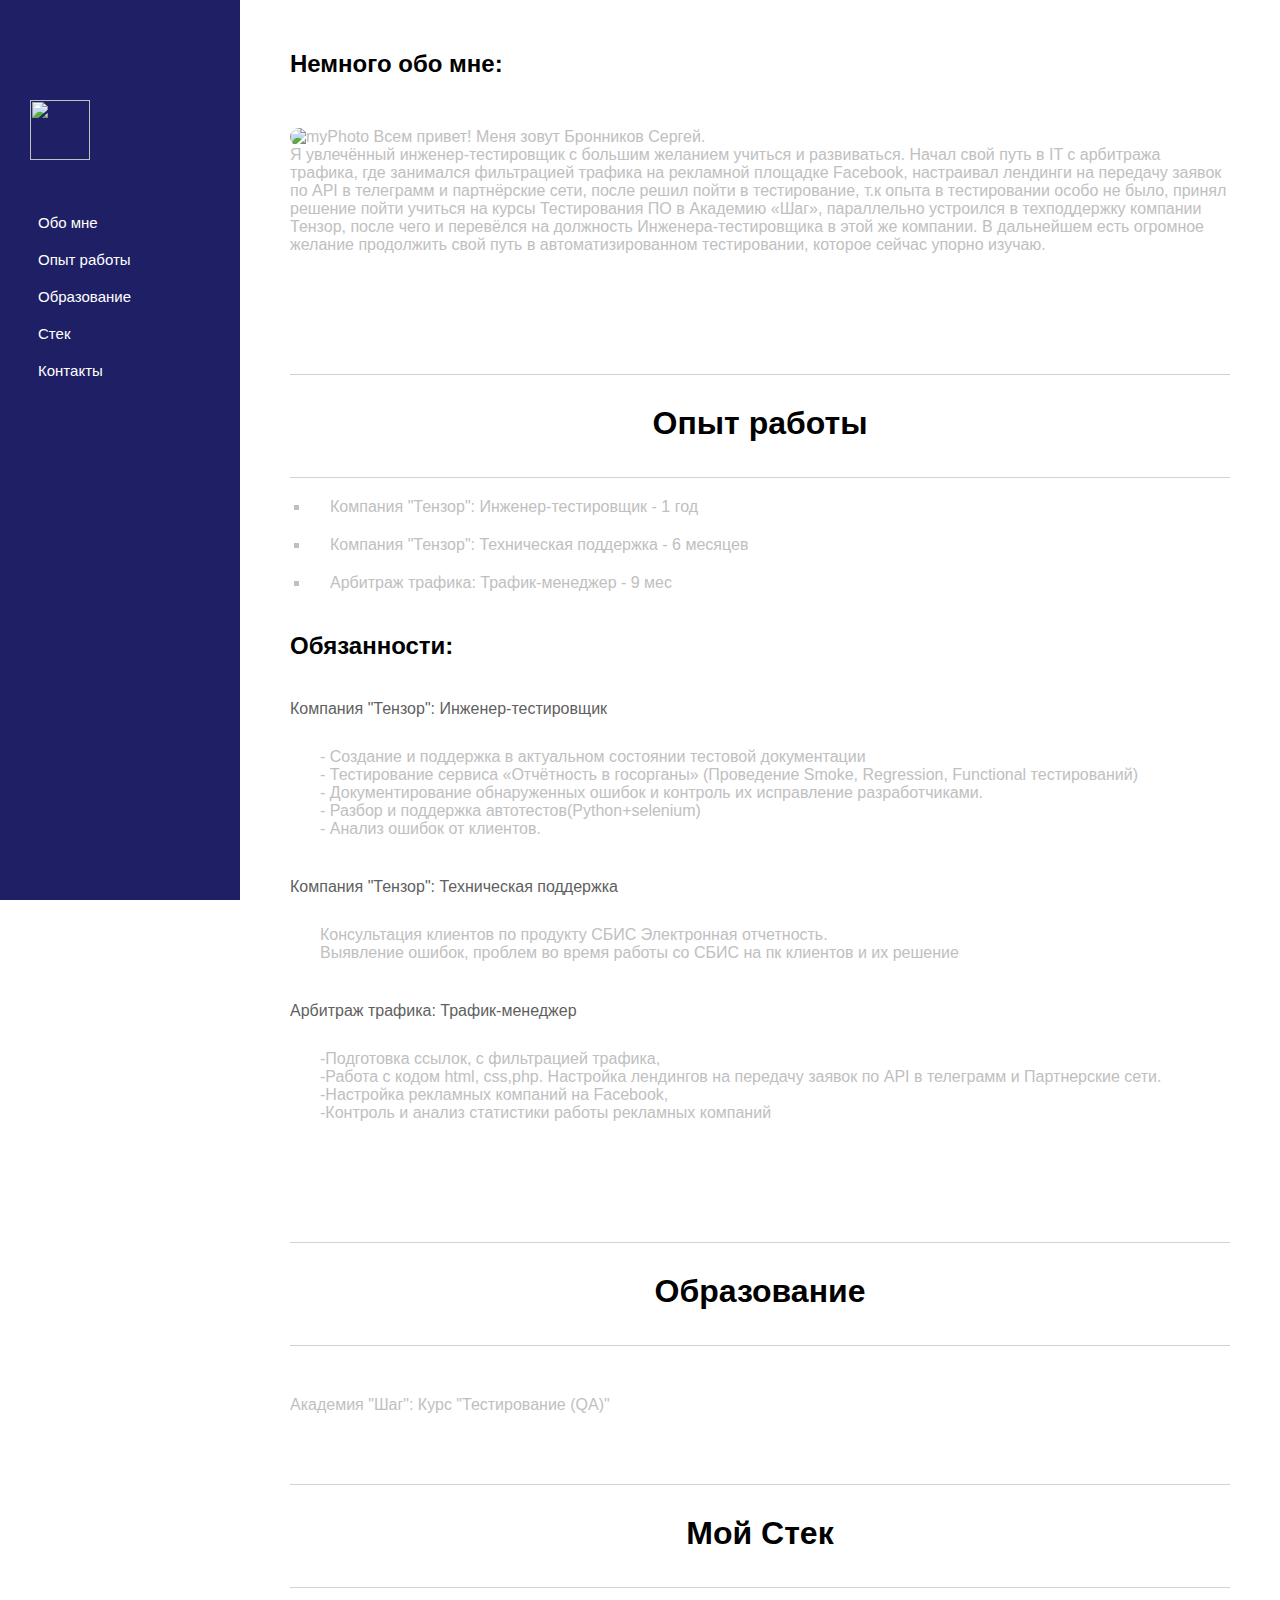
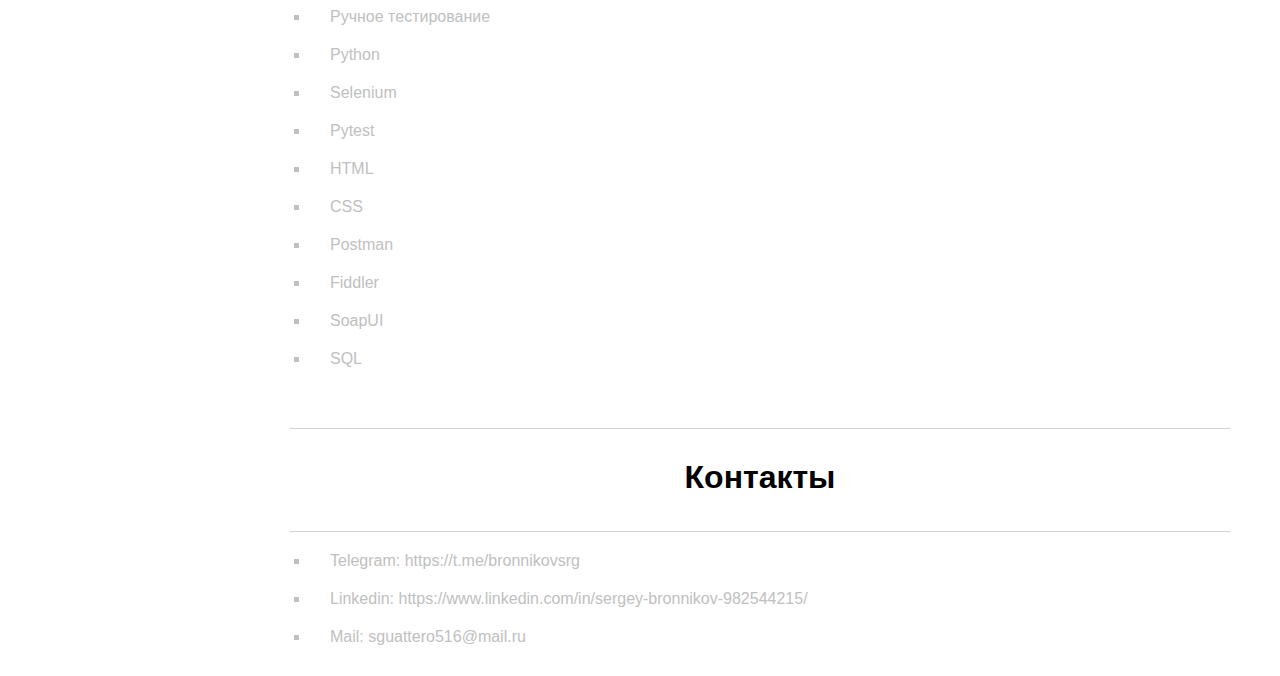
==== index.html @ c5671442 "Add files via upload" ====
<!DOCTYPE html>
<html lang="en">

<head>
    <meta charset="UTF-8">
    <meta name="viewport" content="width=device-width, initial-scale=1.0">
    <meta http-equiv="X-UA-Compatible" content="ie=edge">
    <link rel="stylesheet" href="style.css">
    <link rel="icon" href="Images/icoresum1.ico" type="image/x-icon">
    <title>My resume</title>
</head>

<body>
    <aside class="bgMenu">
        <img class="LogoImg" src="Images/logo.png">
        <div class="textMenu">
            <a class="menu_nav" href="#welcome">Обо мне</a>
            <a class="menu_nav" href="#experience">Опыт работы</a>
            <a class="menu_nav" href="#education">Образование</a>
            <a class="menu_nav" href="#stack">Стек</a>
            <a class="menu_nav" href="#contact">Контакты</a>
        </div>
    </aside>
    <div class="information information__welcome">
        <section class="section section__welcome">
            <h2 class="subtitle subitle__welcom" id="welcome">Немного обо мне:</h2>
            <p class="text text__welcom">
                <img src="/Images/photo.png" class="photo_prof" alt="myPhoto"> Всем привет! Меня зовут Бронников Сергей.<br>Я увлечённый инженер-тестировщик с большим желанием учиться
                и развиваться. Начал свой путь в IT с арбитража трафика,
                где занимался фильтрацией трафика на рекламной площадке Facebook, настраивал лендинги на передачу заявок
                по API в телеграмм и партнёрские сети,
                после решил пойти в тестирование, т.к опыта в тестировании особо не было, принял решение пойти учиться
                на курсы Тестирования ПО в Академию «Шаг»,
                параллельно устроился в техподдержку компании Тензор, после чего и перевёлся на должность
                Инженера-тестировщика в этой же компании.
                В дальнейшем есть огромное желание продолжить свой путь в автоматизированном тестировании, которое
                сейчас упорно изучаю.
            </p>

        </section>
        <section class="section section__Installation">
            <h1 class="title title__Installation" id="experience">Опыт работы</h1>
            <ul class="list list__features">
                <li class="list list__features-square">Компания "Тензор": Инженер-тестировщик - 1 год</li>
                <li class="list list__features-square">Компания "Тензор": Техническая поддержка - 6 месяцев</li>
                <li class="list list__features-square">Арбитраж трафика: Трафик-менеджер - 9 мес</li>
            </ul>
            <h2 class="subtitle subitle__Responsibilities">Обязанности:</h3>
                <p class="subtitle subtitle__company">Компания "Тензор": Инженер-тестировщик</p>
                <p class="text text__Responsibilities">
                    - Создание и поддержка в актуальном состоянии тестовой документации<br>
                    - Тестирование сервиса «Отчётность в госорганы» (Проведение Smoke, Regression, Functional
                    тестирований)<br>
                    - Документирование обнаруженных ошибок и контроль их исправление разработчиками.<br>
                    - Разбор и поддержка автотестов(Python+selenium) <br>
                    - Анализ ошибок от клиентов.<br />
                </p>
                <p class="subtitle subtitle__company">Компания "Тензор": Техническая поддержка</p>
                <p class="text text__Responsibilities">
                    Консультация клиентов по продукту СБИС Электронная отчетность. <br>
                    Выявление ошибок, проблем во время работы со СБИС на пк клиентов и их решение
                </p>
                <p class="subtitle subtitle__company">Арбитраж трафика: Трафик-менеджер</p>
                <p class="text text__Responsibilities">
                    -Подготовка ссылок, с фильтрацией трафика, <br>
                    -Работа с кодом html, css,php. Настройка лендингов на передачу заявок по API в телеграмм и
                    Партнерские сети. <br>
                    -Настройка рекламных компаний на Facebook, <br>
                    -Контроль и анализ статистики работы рекламных компаний
                </p>
        </section>
        <section class="section section__welcome">
            <h1 class="title title__welcom" id="education">Образование</h1>
            <p class="text text__education">Академия "Шаг": Курс "Тестирование (QA)"</p>

        </section>
        <section class="section section__welcome">
            <h1 class="title title__welcom" id="stack">Мой Стек</h1>
            <ul class="list list__features">
                <li class="list list__features-square">Ручное тестирование</li>
                <li class="list list__features-square">Python</li>
                <li class="list list__features-square">Selenium</li>
                <li class="list list__features-square">Pytest</li>
                <li class="list list__features-square">HTML</li>
                <li class="list list__features-square">CSS</li>
                <li class="list list__features-square">Postman</li>
                <li class="list list__features-square">Fiddler</li>
                <li class="list list__features-square">SoapUI</li>
                <li class="list list__features-square">SQL</li>
            </ul>
        </section>
        <section class="section section__welcome">
            <h1 class="title title__welcom" id="contact">Контакты</h1>
            <ul class="list list__features">
                <li class="list list__features-square">Telegram: https://t.me/bronnikovsrg</li>
                <li class="list list__features-square">Linkedin: https://www.linkedin.com/in/sergey-bronnikov-982544215/</li>
                <li class="list list__features-square">Mail: sguattero516@mail.ru</li>
            </ul>
        </section>
    </div>
</body>

</html>
---- style.css ----
* {
  margin: 0;
  padding: 0;
  scroll-behavior: smooth;
}

body {
  min-width: 1024px;
}

.bgMenu {
  width: 240px;
  min-height: 100%;
  position: fixed;
  background-color: rgb(31, 31, 102);
  display: block;
  margin: 0;
}

.LogoImg {
  padding-top: 100px;
  padding-left: 30px;
  width: 60px;
  height: 60px;
}

.textMenu {
  margin-top: 40px;
}

.textMenu__btn-stlyle {
  width: 100%;
  height: 40px;
  padding-left: 40px;
  font-size: 15px;
  text-align: left;
  border: none;
  background-color: rgb(31, 31, 102);
  color: white;
}

.textMenu__btn-stlyle:hover {
  background-color: rgb(94, 230, 90);
  transition: 1s;
  cursor: pointer;
}

.textMenu__btn-stlyle:focus {
  background-color: rgb(94, 230, 90);
  border: none;
  border-style: none;
}

.information {
  padding-left: 240px;
  font-family: Arial, Helvetica, sans-serif;
}

.section {
  padding: 50px;
}

.title {
  text-align: center;
  border-bottom: 1px solid rgb(211, 210, 210);
  border-top: 1px solid rgb(211, 210, 210);
  padding: 30px 0 35px;
  margin-top: 20px;
}

.subtitle {
  margin-top: 40px;
  margin-bottom: 30px;
}

.text {
  margin-top: 50px;
  margin-bottom: 40px;
  color: silver;
  font-family: Arial, Helvetica, sans-serif;
}

.list {
  padding-left: 20px;
  font-family: Arial, Helvetica, sans-serif;
  color: silver;
}

.list__features-square {
  margin-top: 20px;
  margin-bottom: 20px;
  list-style-type: square;
}

.list__installation-number {
  margin-top: 20px;
  margin-bottom: 20px;
}

.text__Responsibilities {
  margin-top: 20px;
  margin-left: 30px;
}

.subtitle__company {
  color: rgb(95, 95, 95);
  font-family: Arial, Helvetica, sans-serif;
}

.text__education {
  margin-bottom: 30px;
}

.section__welcome {
  padding-top: 10px;
  padding-bottom: 10px;
}

.menu_nav {
  display: block;
  padding: 10px 38px;
  font-size: 15px;
  text-align: left;
  font-family: Arial, Helvetica, sans-serif;
  border: none;
  background-color: rgb(31, 31, 102);
  color: white;
  text-decoration: none;
}

.menu_nav:hover {
  background-color: rgb(94, 230, 90);
  transition: 1s;
  cursor: pointer;
}

.menu_nav:focus {
  background-color: rgb(94, 230, 90);
  border: none;
  border-style: none;
}

.photo_prof {
  width: 100px;
  height: 95px;
  border-radius: 200px;
}
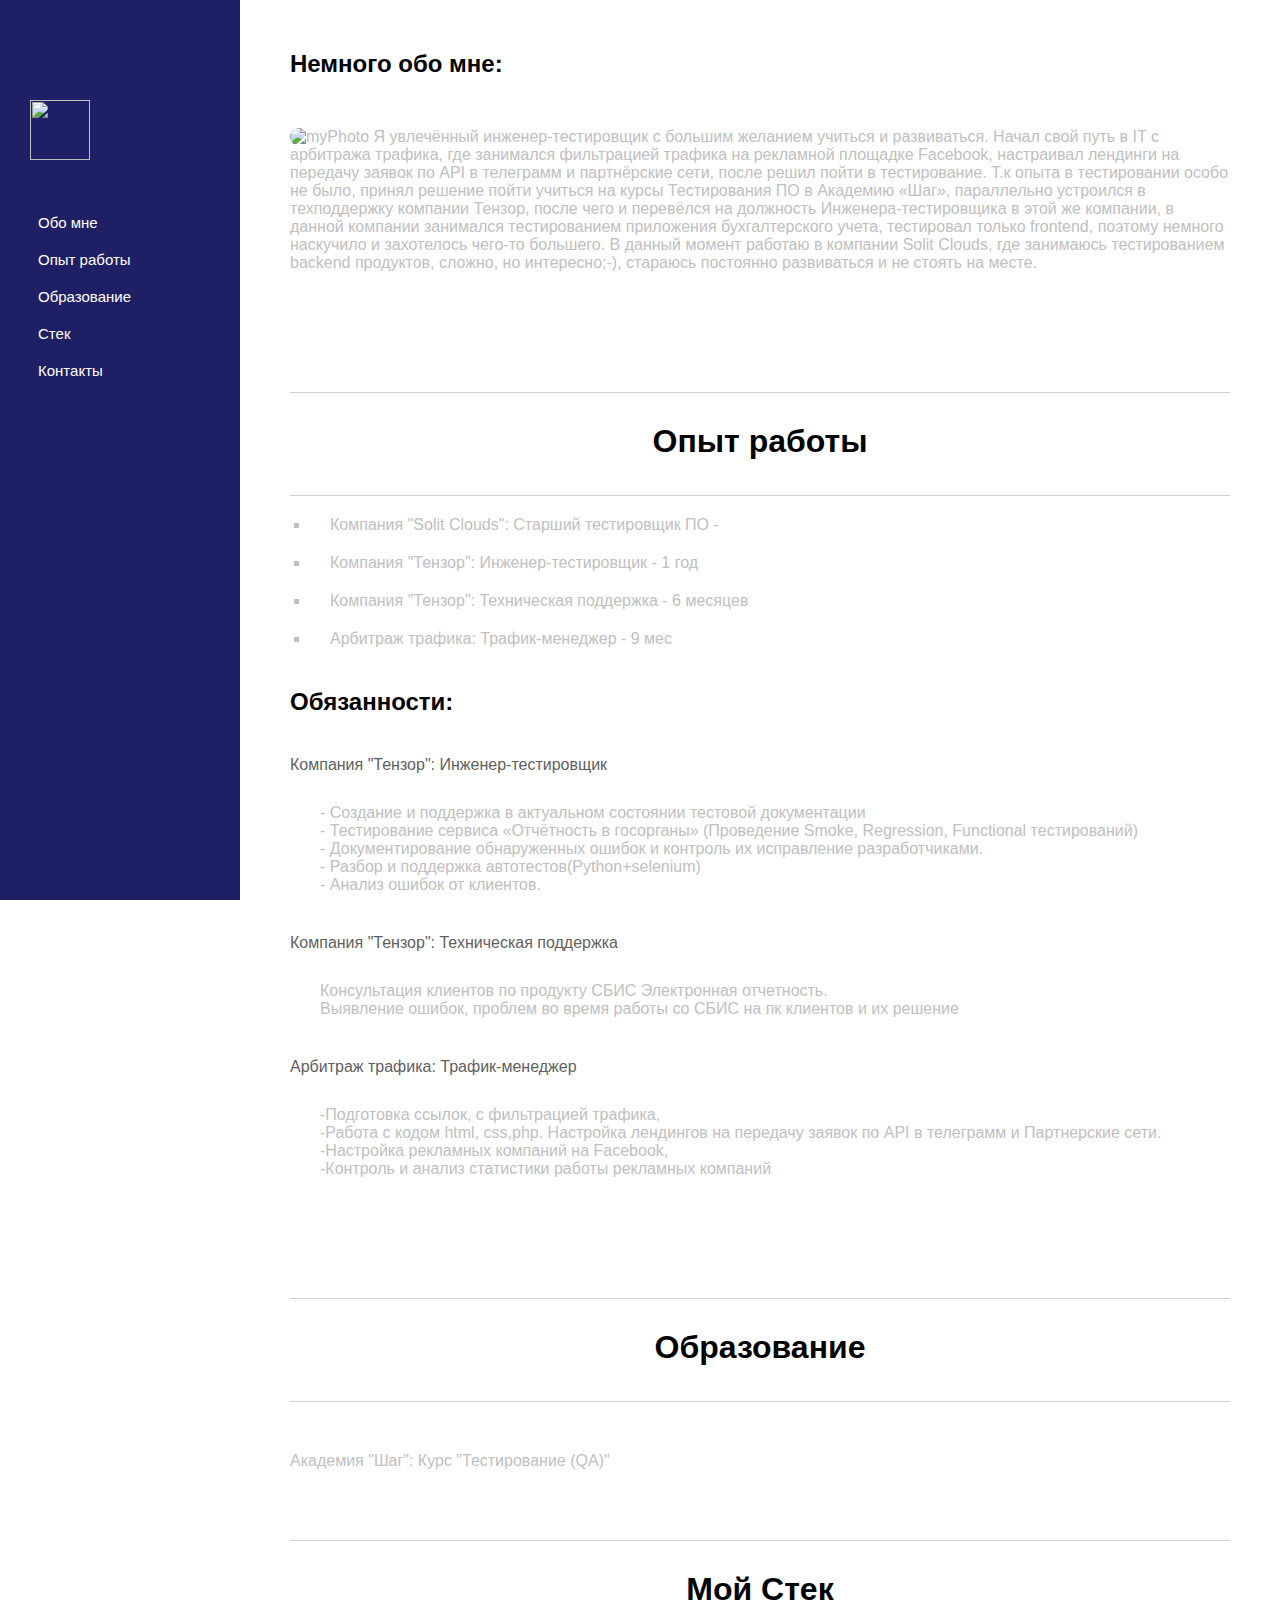
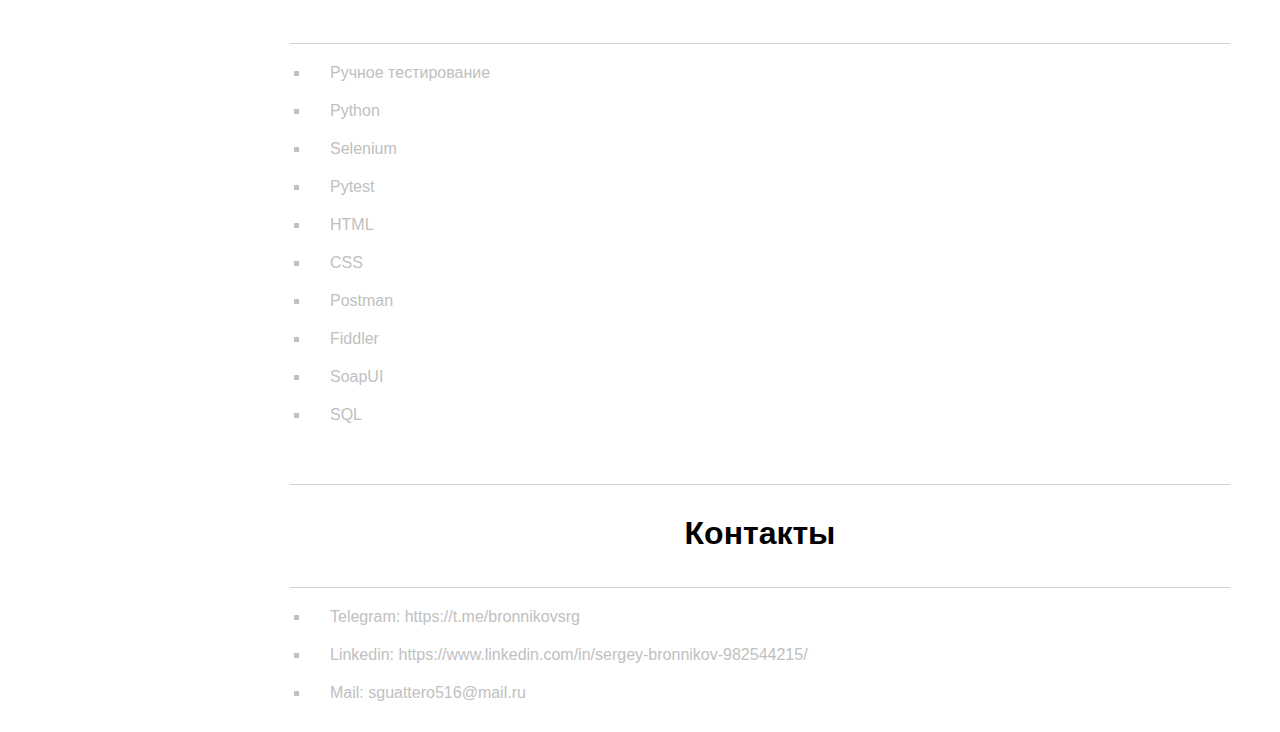
==== commit daa7ac6b: "Update index.html" ====
--- a/index.html
+++ b/index.html
@@ -25,22 +25,15 @@
         <section class="section section__welcome">
             <h2 class="subtitle subitle__welcom" id="welcome">Немного обо мне:</h2>
             <p class="text text__welcom">
-                <img src="/Images/photo.png" class="photo_prof" alt="myPhoto"> Всем привет! Меня зовут Бронников Сергей.<br>Я увлечённый инженер-тестировщик с большим желанием учиться
-                и развиваться. Начал свой путь в IT с арбитража трафика,
-                где занимался фильтрацией трафика на рекламной площадке Facebook, настраивал лендинги на передачу заявок
-                по API в телеграмм и партнёрские сети,
-                после решил пойти в тестирование, т.к опыта в тестировании особо не было, принял решение пойти учиться
-                на курсы Тестирования ПО в Академию «Шаг»,
-                параллельно устроился в техподдержку компании Тензор, после чего и перевёлся на должность
-                Инженера-тестировщика в этой же компании.
-                В дальнейшем есть огромное желание продолжить свой путь в автоматизированном тестировании, которое
-                сейчас упорно изучаю.
+                <img src="Images/photo.png" class="photo_prof" alt="myPhoto"> Я увлечённый инженер-тестировщик с большим желанием учиться и развиваться. Начал свой путь в IT с арбитража трафика, где занимался фильтрацией трафика на рекламной площадке Facebook, настраивал лендинги на передачу заявок по API в телеграмм и партнёрские сети, после решил пойти в тестирование. 
+Т.к опыта в тестировании особо не было, принял решение пойти учиться на курсы Тестирования ПО в Академию «Шаг», параллельно устроился в техподдержку компании Тензор, после чего и перевёлся на должность Инженера-тестировщика в этой же компании, в данной компании занимался тестированием приложения бухгалтерского учета, тестировал только frontend, поэтому немного наскучило и захотелось чего-то большего. В данный момент работаю в компании Solit Clouds, где занимаюсь тестированием backend продуктов, сложно, но интересно;-), стараюсь постоянно развиваться и не стоять на месте.
             </p>
 
         </section>
         <section class="section section__Installation">
             <h1 class="title title__Installation" id="experience">Опыт работы</h1>
             <ul class="list list__features">
+                <li class="list list__features-square">Компания "Solit Clouds": Старший тестировщик ПО - <p id="time-since-date"></p></li>
                 <li class="list list__features-square">Компания "Тензор": Инженер-тестировщик - 1 год</li>
                 <li class="list list__features-square">Компания "Тензор": Техническая поддержка - 6 месяцев</li>
                 <li class="list list__features-square">Арбитраж трафика: Трафик-менеджер - 9 мес</li>
@@ -98,6 +91,22 @@
             </ul>
         </section>
     </div>
+  <script>
+    const startDate = new Date("2023-01-01T00:00:00Z");
+    const monthAndYearElem = document.getElementById("time-since-date");
+
+    function updateMonthAndYearSinceDate() {
+      const currentDate = new Date();
+      const diffInMilliseconds = currentDate - startDate;
+
+      const months = Math.floor(diffInMilliseconds / (1000 * 60 * 60 * 24 * 30.4375));
+      const years = Math.floor(months / 12);
+
+      monthAndYearElem.textContent = ` ${years} год ${months % 12 === 0 ? 12 : months % 12} месяцев`;
+    }
+
+    setInterval(updateMonthAndYearSinceDate, 1000);
+  </script>
 </body>
 
-</html>+</html>
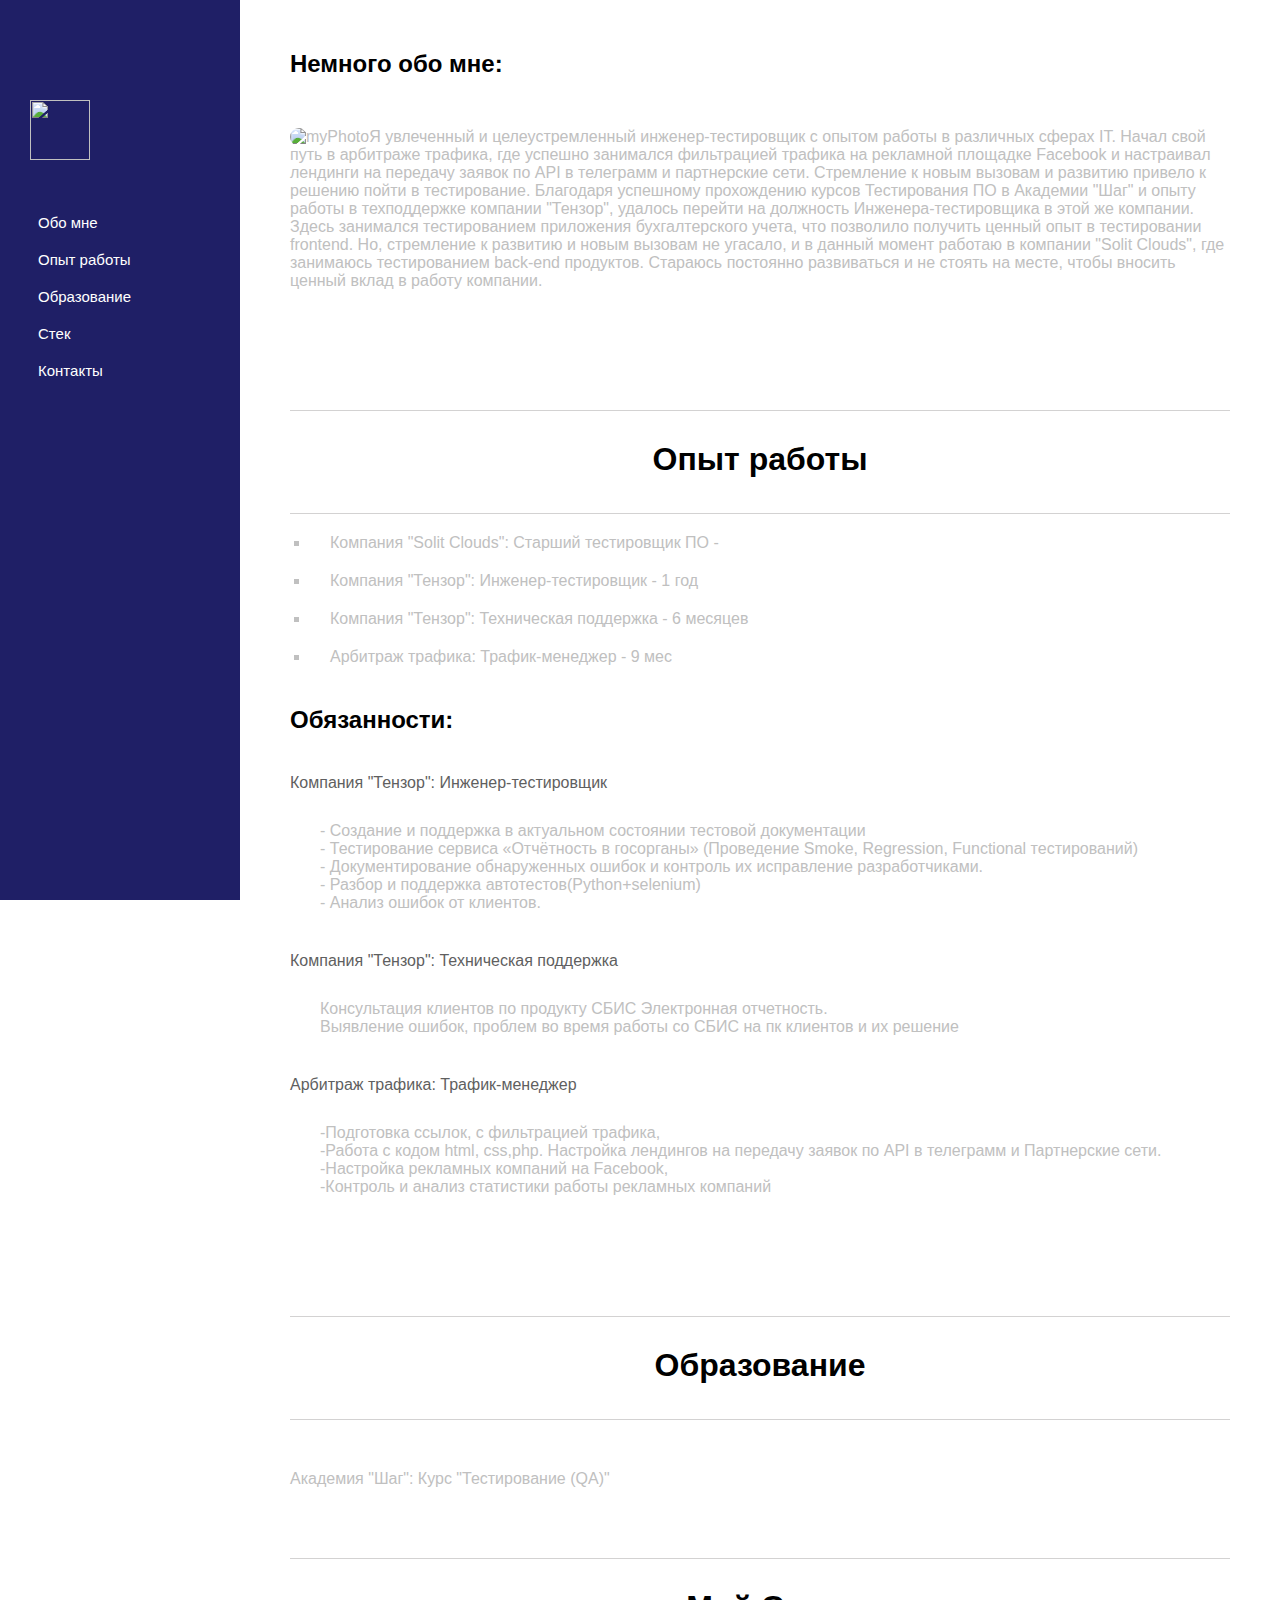
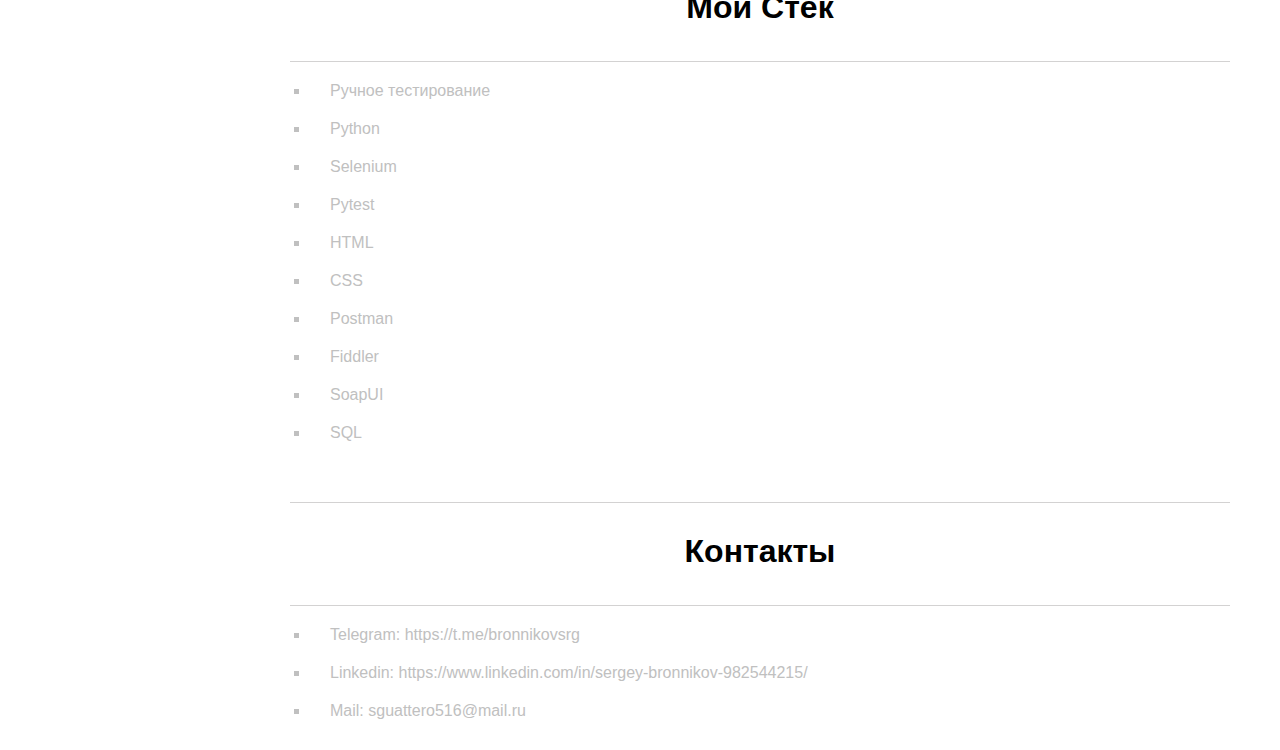
==== commit 0ef3ec94: "Update index.html" ====
--- a/index.html
+++ b/index.html
@@ -7,7 +7,7 @@
     <meta http-equiv="X-UA-Compatible" content="ie=edge">
     <link rel="stylesheet" href="style.css">
     <link rel="icon" href="Images/icoresum1.ico" type="image/x-icon">
-    <title>My resume</title>
+    <title>QA_Bronnikov</title>
 </head>
 
 <body>
@@ -25,10 +25,10 @@
         <section class="section section__welcome">
             <h2 class="subtitle subitle__welcom" id="welcome">Немного обо мне:</h2>
             <p class="text text__welcom">
-                <img src="Images/photo.png" class="photo_prof" alt="myPhoto"> Я увлечённый инженер-тестировщик с большим желанием учиться и развиваться. Начал свой путь в IT с арбитража трафика, где занимался фильтрацией трафика на рекламной площадке Facebook, настраивал лендинги на передачу заявок по API в телеграмм и партнёрские сети, после решил пойти в тестирование. 
-Т.к опыта в тестировании особо не было, принял решение пойти учиться на курсы Тестирования ПО в Академию «Шаг», параллельно устроился в техподдержку компании Тензор, после чего и перевёлся на должность Инженера-тестировщика в этой же компании, в данной компании занимался тестированием приложения бухгалтерского учета, тестировал только frontend, поэтому немного наскучило и захотелось чего-то большего. В данный момент работаю в компании Solit Clouds, где занимаюсь тестированием backend продуктов, сложно, но интересно;-), стараюсь постоянно развиваться и не стоять на месте.
+                <img src="Images/photo.png" class="photo_prof" alt="myPhoto">Я увлеченный и целеустремленный инженер-тестировщик с опытом работы в различных сферах IT. Начал свой путь в арбитраже трафика, где успешно занимался фильтрацией трафика на рекламной площадке Facebook и настраивал лендинги на передачу заявок по API в телеграмм и партнерские сети.
+Стремление к новым вызовам и развитию привело к решению пойти в тестирование. Благодаря успешному прохождению курсов Тестирования ПО в Академии "Шаг" и опыту работы в техподдержке компании "Тензор", удалось перейти на должность Инженера-тестировщика в этой же компании. Здесь занимался тестированием приложения бухгалтерского учета, что позволило получить ценный опыт в тестировании frontend.
+Но, стремление к развитию и новым вызовам не угасало, и в данный момент работаю в компании "Solit Clouds", где занимаюсь тестированием back-end продуктов. Стараюсь постоянно развиваться и не стоять на месте, чтобы вносить ценный вклад в работу компании.
             </p>
-
         </section>
         <section class="section section__Installation">
             <h1 class="title title__Installation" id="experience">Опыт работы</h1>
@@ -92,7 +92,7 @@
         </section>
     </div>
   <script>
-    const startDate = new Date("2023-01-01T00:00:00Z");
+    const startDate = new Date("2022-07-15T00:00:00Z");
     const monthAndYearElem = document.getElementById("time-since-date");
 
     function updateMonthAndYearSinceDate() {
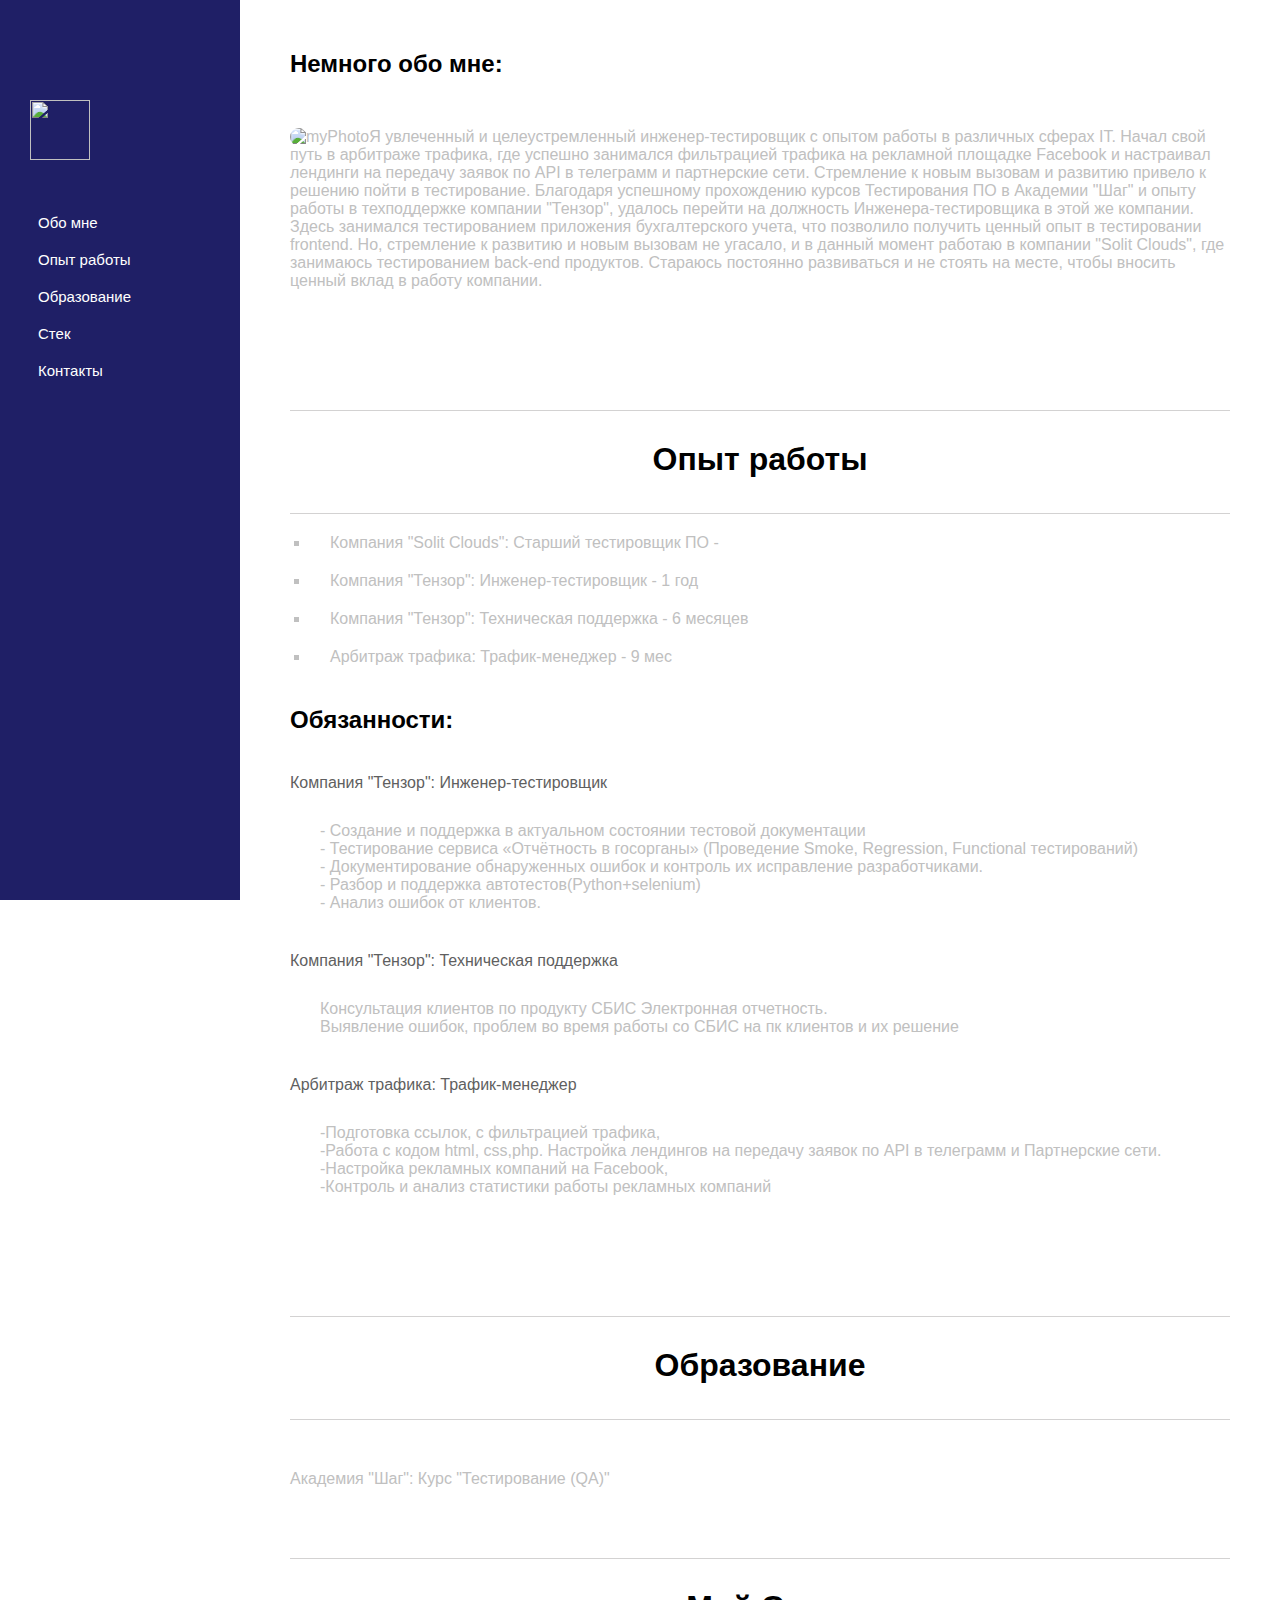
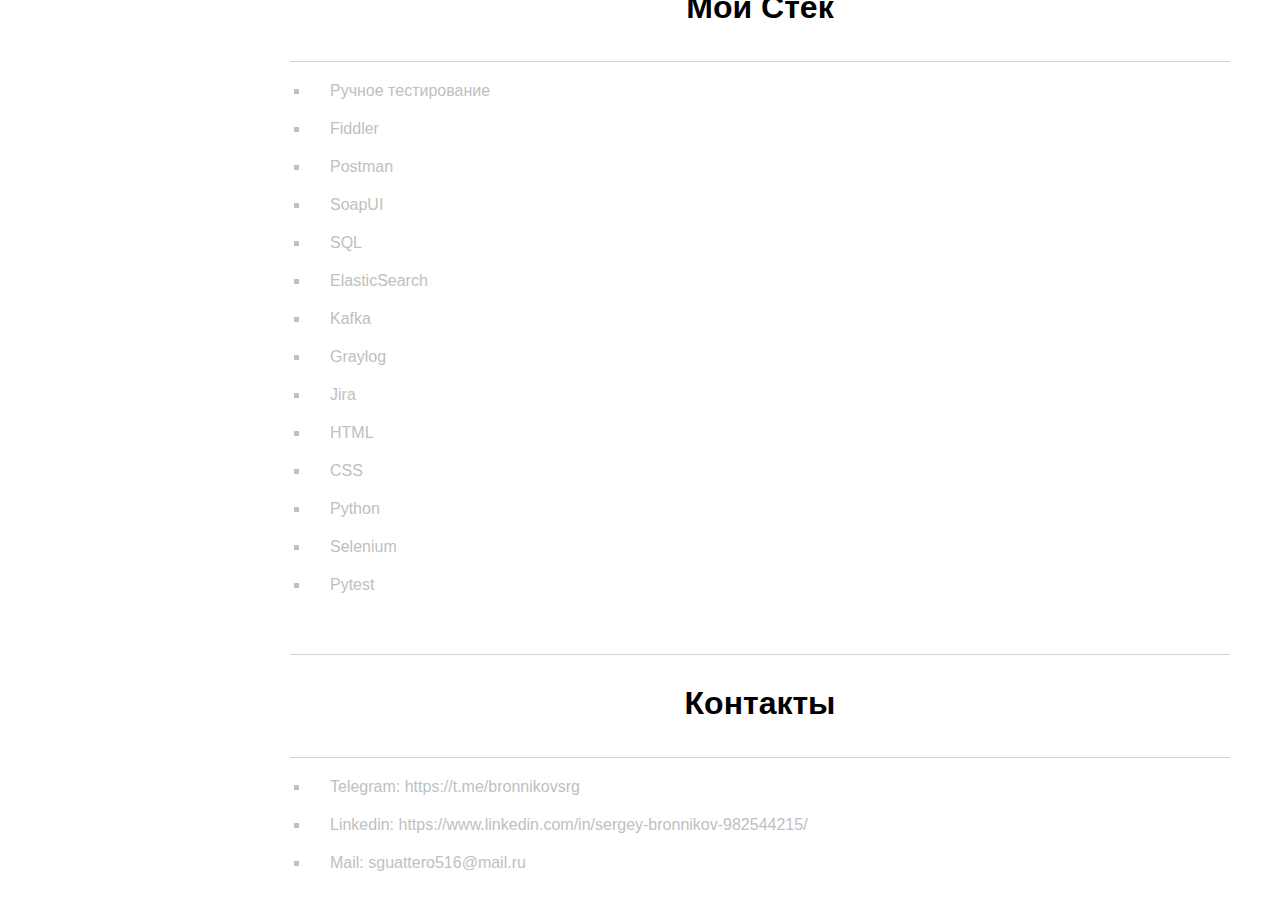
==== commit ad3d6e10: "Update index.html" ====
--- a/index.html
+++ b/index.html
@@ -71,15 +71,19 @@
             <h1 class="title title__welcom" id="stack">Мой Стек</h1>
             <ul class="list list__features">
                 <li class="list list__features-square">Ручное тестирование</li>
+                <li class="list list__features-square">Fiddler</li>
+                <li class="list list__features-square">Postman</li>
+                <li class="list list__features-square">SoapUI</li>
+                <li class="list list__features-square">SQL</li>
+                <li class="list list__features-square">ElasticSearch</li>
+                <li class="list list__features-square">Kafka</li>
+                <li class="list list__features-square">Graylog</li>
+                <li class="list list__features-square">Jira</li>
+                <li class="list list__features-square">HTML</li>
+                <li class="list list__features-square">CSS</li>
                 <li class="list list__features-square">Python</li>
                 <li class="list list__features-square">Selenium</li>
                 <li class="list list__features-square">Pytest</li>
-                <li class="list list__features-square">HTML</li>
-                <li class="list list__features-square">CSS</li>
-                <li class="list list__features-square">Postman</li>
-                <li class="list list__features-square">Fiddler</li>
-                <li class="list list__features-square">SoapUI</li>
-                <li class="list list__features-square">SQL</li>
             </ul>
         </section>
         <section class="section section__welcome">
